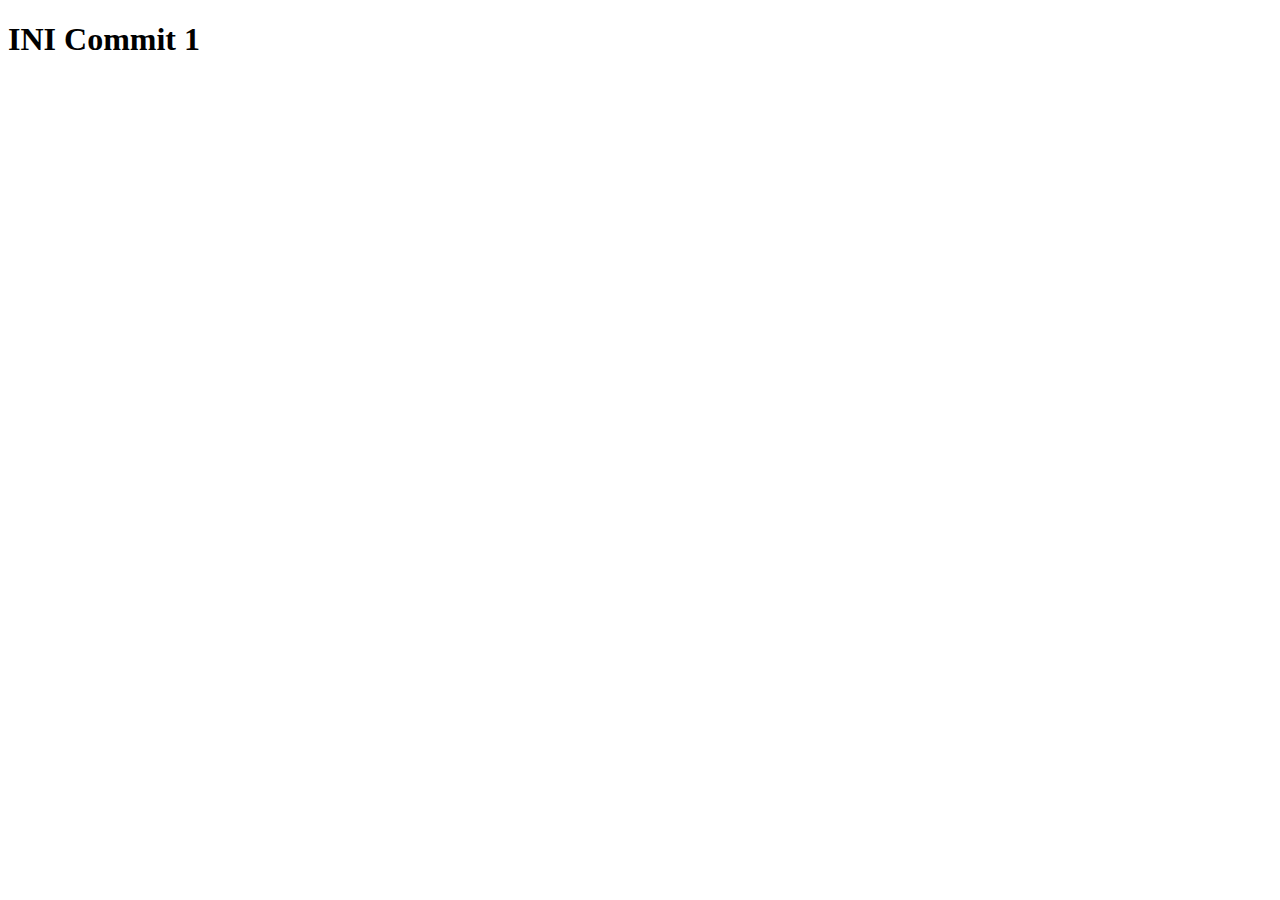
==== mentor2.html @ aca28ce1 "Inisialisasi projek GIT" ====
<!DOCTYPE html>
<html lang="en">
<head>
    <meta charset="UTF-8">
    <meta name="viewport" content="width=device-width, initial-scale=1.0">
    <title>Commit 1</title>
</head>
<body>
    <h1>INI Commit 1</h1>
</body>
</html>
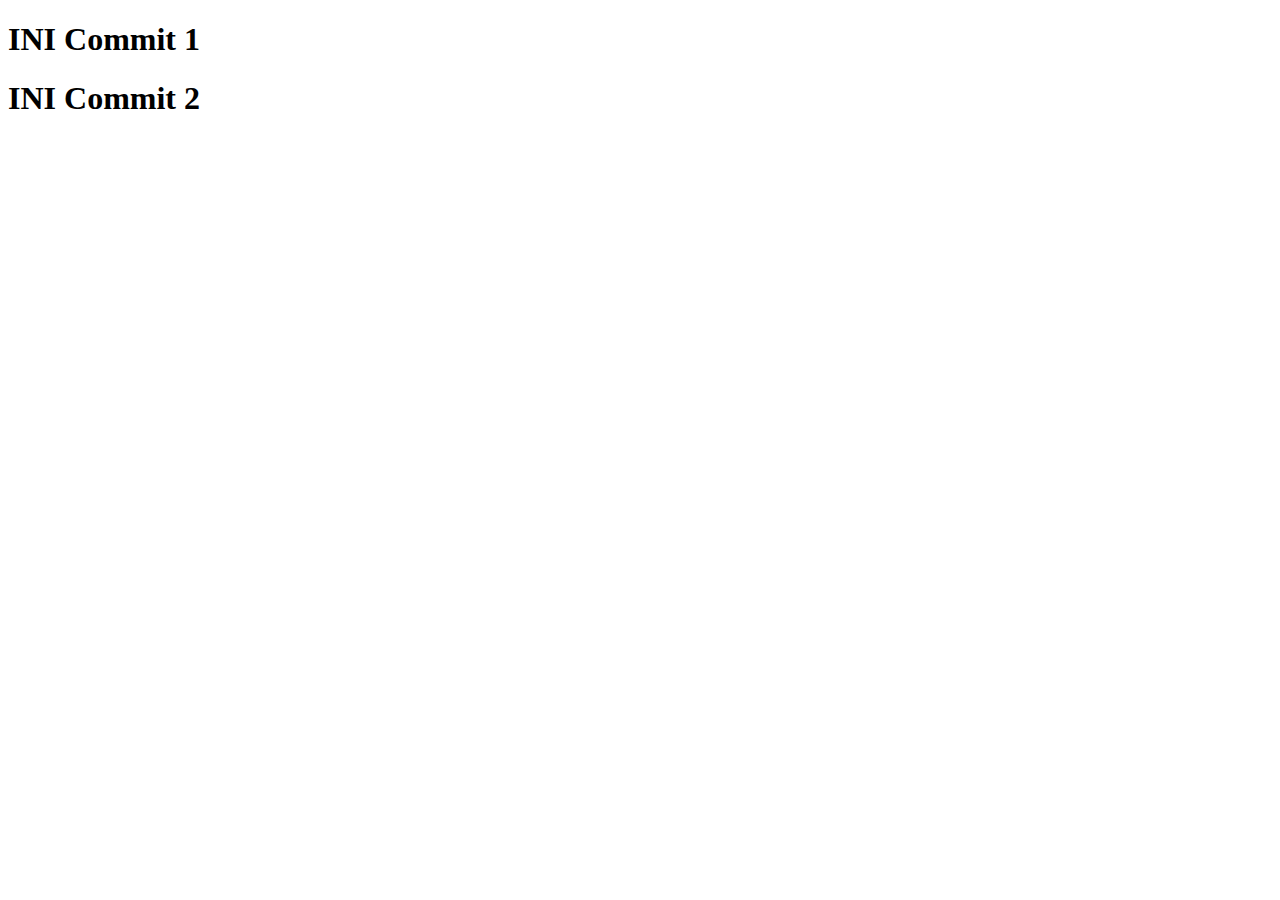
==== commit cc431771: "Melakukan penambahan commit 2" ====
--- a/mentor2.html
+++ b/mentor2.html
@@ -7,5 +7,6 @@
 </head>
 <body>
     <h1>INI Commit 1</h1>
+    <h1>INI Commit 2</h1>
 </body>
 </html>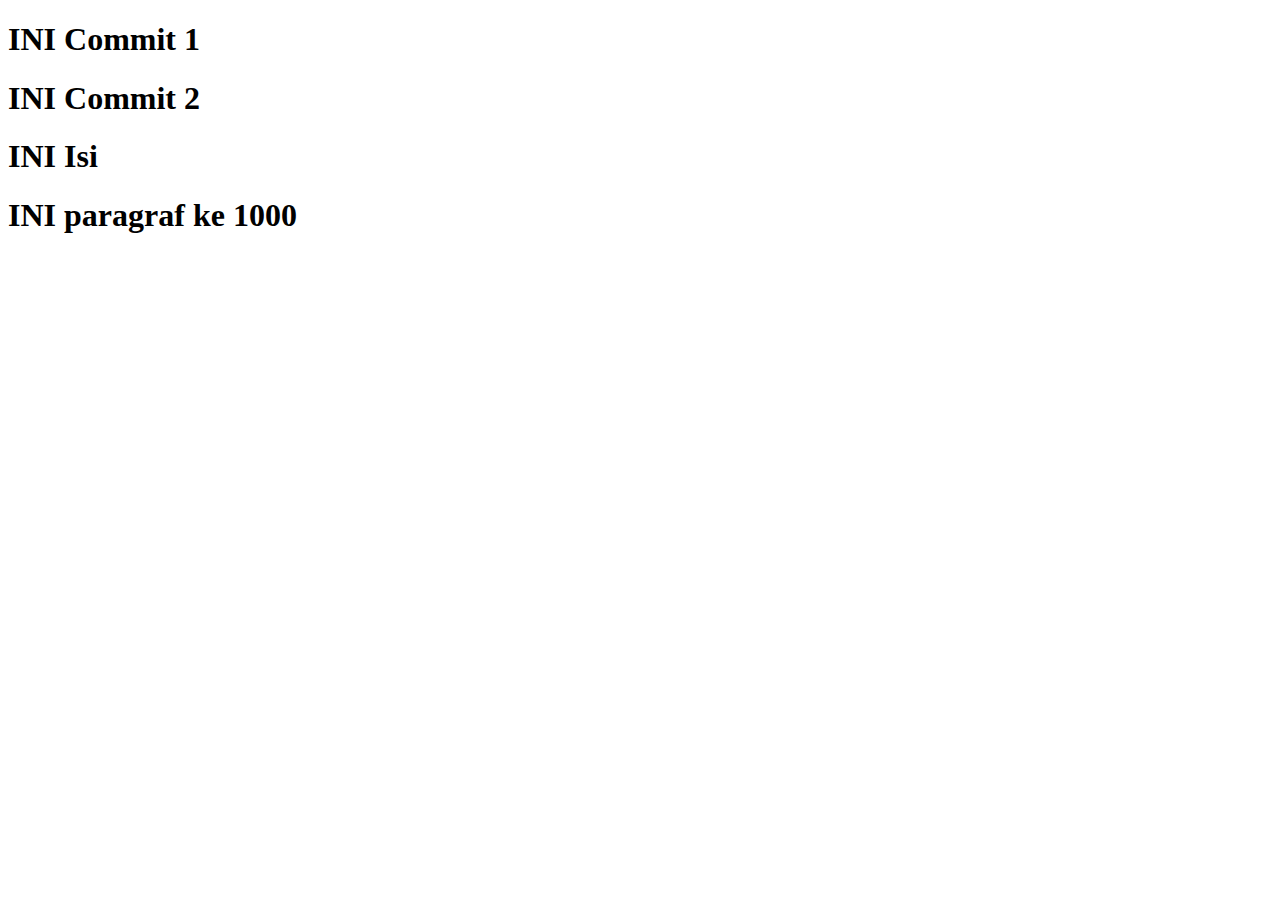
==== commit f190a4ef: "Melakukan commit ketiga" ====
--- a/mentor2.html
+++ b/mentor2.html
@@ -8,5 +8,7 @@
 <body>
     <h1>INI Commit 1</h1>
     <h1>INI Commit 2</h1>
+    <h1>INI Isi</h1>
+    <h1>INI paragraf ke 1000</h1>
 </body>
 </html>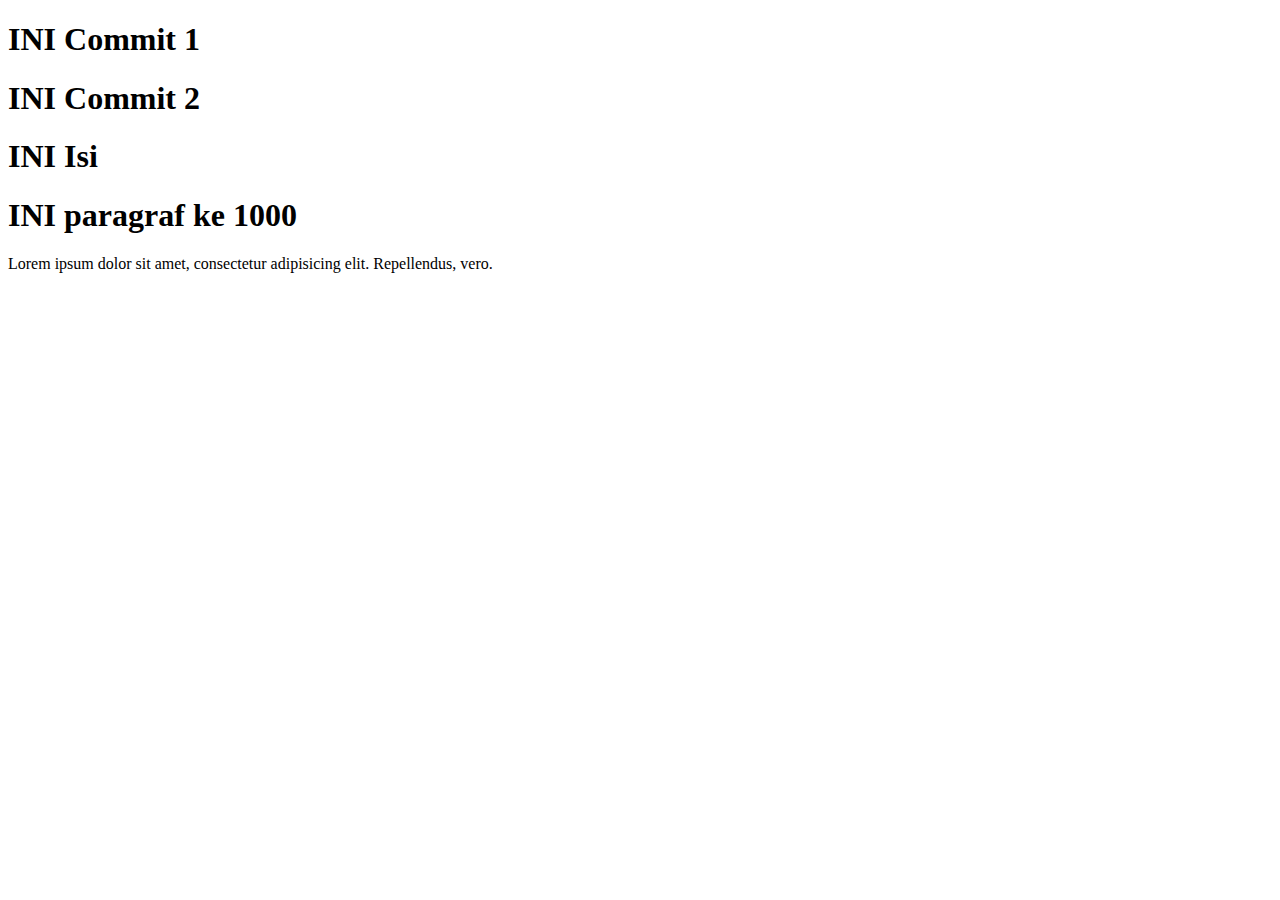
==== commit 9f54f2f5: "Commit Keempat" ====
--- a/mentor2.html
+++ b/mentor2.html
@@ -10,5 +10,6 @@
     <h1>INI Commit 2</h1>
     <h1>INI Isi</h1>
     <h1>INI paragraf ke 1000</h1>
+    <p>Lorem ipsum dolor sit amet, consectetur adipisicing elit. Repellendus, vero.</p>
 </body>
 </html>